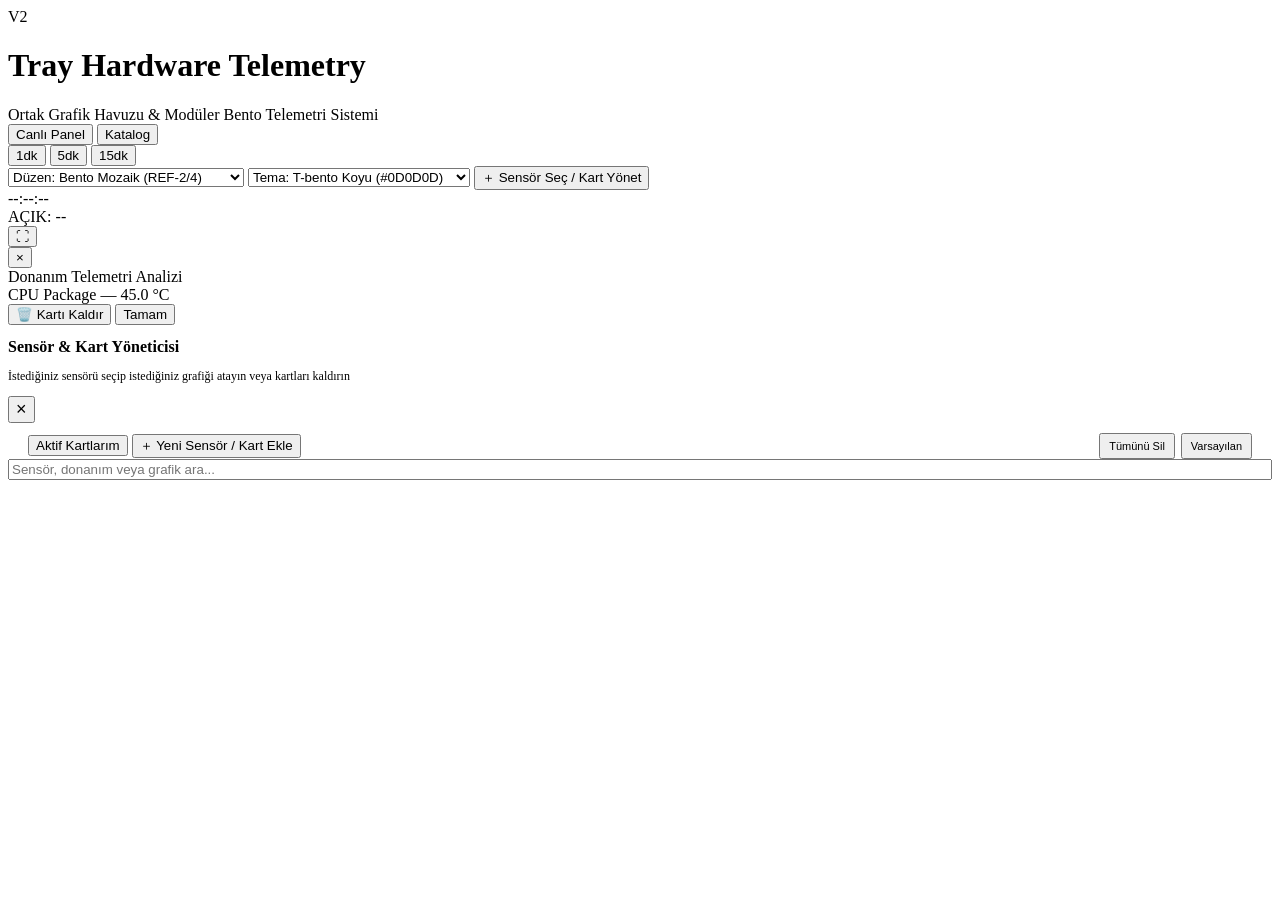
==== UIv2/index.html @ 46d44138 "feat(v2.0): introduce Bento UI v2 modular telemetry, mobile QR streaming and clean repository struct" ====
<!DOCTYPE html>
<html lang="tr" data-theme="T-bento">
<head>
  <meta charset="UTF-8" />
  <meta name="viewport" content="width=device-width, initial-scale=1.0" />
  <title>Tray Hardware Monitor — UI v2 Modüler Telemetri</title>
  <link rel="stylesheet" href="/v2/styles/tokens.css" />
  <link rel="stylesheet" href="/v2/styles/layout.css" />
  <link rel="stylesheet" href="/v2/styles/components.css" />
</head>
<body>
  <div class="uiv2-shell">
    <!-- Üst Başlık & Kontrol Çubuğu (Sade Tek Sayfa Kabuk) -->
    <header class="uiv2-topbar">
      <div class="topbar-brand">
        <div class="brand-mark">V2</div>
        <div class="brand-titles">
          <h1>
            <span id="hostNameTitle">Tray Hardware Telemetry</span>
            <span id="liveStatusDot" class="live-dot" title="Canlı Veri Akışı"></span>
          </h1>
          <div class="brand-subtitle" id="subStatusText">Ortak Grafik Havuzu &amp; Modüler Bento Telemetri Sistemi</div>
        </div>
      </div>

      <div class="topbar-controls">
        <!-- H3: Görünüm Modu Segment Kontrolü (Dinamik Sayım app.js tarafından yazılır) -->
        <div class="seg-control" id="modeSegmentControl" role="tablist">
          <button class="seg-btn active" data-mode="live" type="button" id="btnTabLive">Canlı Panel</button>
          <button class="seg-btn" data-mode="catalog" type="button" id="btnTabCatalog">Katalog</button>
        </div>

        <!-- H3: Zaman Aralığı Segment Kontrolü (Sunucu 15dk Halka Tampon Destekli) -->
        <div class="seg-control" id="windowSegmentControl" title="Zaman Penceresi (Sunucu Halka Tamponu)">
          <button class="seg-btn active" data-window="60" type="button">1dk</button>
          <button class="seg-btn" data-window="300" type="button">5dk</button>
          <button class="seg-btn" data-window="900" type="button">15dk</button>
        </div>

        <!-- Düzen Seçici -->
        <select id="layoutSelect" class="ctrl-select" title="Izgara Düzeni">
          <option value="bento">Düzen: Bento Mozaik (REF-2/4)</option>
          <option value="g1-stage">Düzen: 2×2 Simetrik Sahne (REF-1)</option>
        </select>

        <!-- Tema Seçici (T-bento, T-neon, T-minimal, T-light, T-violet) -->
        <select id="themeSelect" class="ctrl-select" title="Tema Seçimi">
          <option value="T-bento">Tema: T-bento Koyu (#0D0D0D)</option>
          <option value="T-neon">Tema: T-neon Çukur (#121316)</option>
          <option value="T-minimal">Tema: T-minimal Siyah (#040507)</option>
          <option value="T-light">Tema: T-light Açık (#EEF0F4)</option>
          <option value="T-violet">Tema: T-violet Mor (#0B0D1E)</option>
        </select>

        <!-- Kart & Sensör Yapılandırma Butonu -->
        <button id="btnOpenDrawer" class="ctrl-btn primary" type="button">
          <span>＋ Sensör Seç / Kart Yönet</span>
        </button>

        <!-- Yatay Dijital Saat & Uptime Masa Modu Widget'ı -->
        <div class="desk-clock-widget tabular-nums" id="deskClockWidget" title="Sistem Saati ve Açık Kalma Süresi">
          <div class="desk-clock-body">
            <div class="desk-clock-time" id="topbarClockTime">--:--:--</div>
            <div class="desk-clock-sub">
              <span class="desk-uptime-dot"></span>
              <span class="desk-uptime-label">AÇIK:</span>
              <span class="desk-uptime-val" id="topbarUptimeVal">--</span>
            </div>
          </div>
          <button id="btnToggleDeskMode" class="desk-mode-btn" type="button" title="Masa Modu (Zen / Odaklanmış Ekran)">
            <span class="desk-mode-icon">⛶</span>
          </button>
        </div>
      </div>
    </header>

    <!-- Katalog Modu Filtre Şeridi -->
    <section id="catalogFilterBar" class="catalog-filter-bar" style="display: none;">
      <div class="seg-control" id="catalogGroupFilter">
        <button class="seg-btn active" data-group="ALL" type="button">Tümü</button>
        <button class="seg-btn" data-group="REF-1" type="button">REF-1 (Minimal)</button>
        <button class="seg-btn" data-group="REF-2" type="button">REF-2 (Bento)</button>
        <button class="seg-btn" data-group="REF-3" type="button">REF-3 (İbre/Çift Çizgi)</button>
        <button class="seg-btn" data-group="REF-4" type="button">REF-4 (Neon/Petek)</button>
        <button class="seg-btn" data-group="EXTRA" type="button">Ekstra (X1–X4)</button>
        <button class="seg-btn" data-group="UI-HELPERS" type="button">İskelet &amp; H1–H6</button>
      </div>
      <div style="font-size: 12px; color: var(--text-secondary);">
        💡 Kart başlığındaki sensör adına tıklayarak <strong>sensörü değiştirebilir</strong>, sağ üstteki <strong>×</strong> ile kartı silebilir veya <strong>⤢</strong> ile detaylı ayarları açabilirsiniz.
      </div>
    </section>

    <!-- Ana Bento / 2x2 Kart Izgarası -->
    <main id="dashboardGrid" class="bento-grid"></main>
  </div>

  <!-- H4: Detay ve Kart Yapılandırma Penceresi (Popover - REF-3a) -->
  <div id="detailPopoverBackdrop" class="uiv2-popover-backdrop" aria-hidden="true">
    <div class="uiv2-popover-card" role="dialog" aria-modal="true">
      <button id="btnClosePopover" class="popover-close" type="button" title="Kapat">×</button>
      <div id="popoverMiniChart" class="popover-mini-chart"></div>
      <div id="popoverHint" class="popover-hint">Donanım Telemetri Analizi</div>
      <div id="popoverTitle" class="popover-title">CPU Package — 45.0 °C</div>
      <div id="popoverConfigBox" class="popover-config-box"></div>
      <div id="popoverList" class="popover-list"></div>
      <div class="popover-actions">
        <button id="popoverBtnDeleteCard" class="popover-btn-danger" type="button">🗑️ Kartı Kaldır</button>
        <button id="popoverBtnClose2" class="popover-btn-primary" type="button">Tamam</button>
      </div>
    </div>
  </div>

  <!-- Sensör & Kart Yöneticisi Çekmecesi (Drawer) -->
  <div id="configDrawerBackdrop" class="uiv2-drawer-backdrop" aria-hidden="true">
    <aside class="uiv2-drawer">
      <div class="drawer-header">
        <div>
          <h2 style="font-size: 16px; font-weight: 600;">Sensör &amp; Kart Yöneticisi</h2>
          <p style="font-size: 12px; color: var(--text-secondary); margin-top: 2px;">İstediğiniz sensörü seçip istediğiniz grafiği atayın veya kartları kaldırın</p>
        </div>
        <button id="btnCloseDrawer" class="icon-btn-ghost" type="button" style="font-size: 18px;">×</button>
      </div>

      <div style="padding: 10px 20px 0; display:flex; align-items:center; justify-content:space-between; gap:8px;">
        <div class="seg-control" id="drawerTabControl">
          <button class="seg-btn active" data-dtab="active-cards" type="button" id="btnDrawerActiveTab">Aktif Kartlarım</button>
          <button class="seg-btn" data-dtab="add-sensor" type="button">＋ Yeni Sensör / Kart Ekle</button>
        </div>
        <div style="display:flex;gap:6px;">
          <button id="btnClearAllCards" class="ctrl-btn" type="button" style="color:var(--accent-red);font-size:11px;padding:5px 8px;">Tümünü Sil</button>
          <button id="btnResetDefaults" class="ctrl-btn" type="button" style="font-size:11px;padding:5px 8px;">Varsayılan</button>
        </div>
      </div>

      <div class="drawer-body">
        <input id="sensorSearchInput" type="search" placeholder="Sensör, donanım veya grafik ara..." class="ctrl-select" style="width: 100%;" />
        <div id="drawerContentList" style="display: flex; flex-direction: column; gap: 10px;"></div>
      </div>
    </aside>
  </div>

  <script type="module" src="/v2/js/app.js"></script>
</body>
</html>
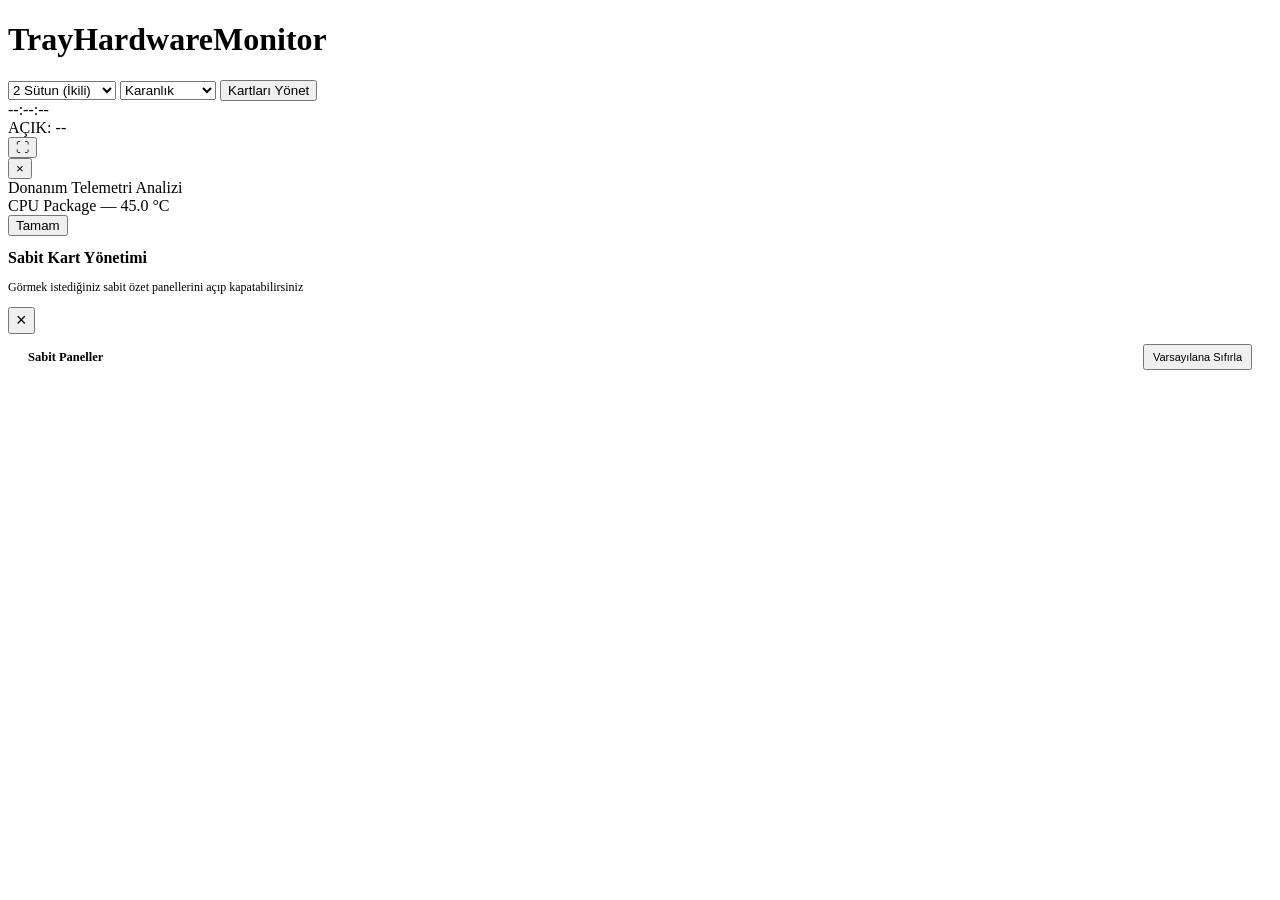
==== commit 61e82eec: "feat(v2.1.0): release Bento UI v2 summary cards, responsive mobile layout, and comprehensive docs" ====
--- a/UIv2/index.html
+++ b/UIv2/index.html
@@ -13,48 +13,33 @@
     <!-- Üst Başlık & Kontrol Çubuğu (Sade Tek Sayfa Kabuk) -->
     <header class="uiv2-topbar">
       <div class="topbar-brand">
-        <div class="brand-mark">V2</div>
         <div class="brand-titles">
           <h1>
-            <span id="hostNameTitle">Tray Hardware Telemetry</span>
+            <span id="appMainTitle" class="shimmer-title">TrayHardwareMonitor</span>
             <span id="liveStatusDot" class="live-dot" title="Canlı Veri Akışı"></span>
           </h1>
-          <div class="brand-subtitle" id="subStatusText">Ortak Grafik Havuzu &amp; Modüler Bento Telemetri Sistemi</div>
         </div>
       </div>
 
       <div class="topbar-controls">
-        <!-- H3: Görünüm Modu Segment Kontrolü (Dinamik Sayım app.js tarafından yazılır) -->
-        <div class="seg-control" id="modeSegmentControl" role="tablist">
-          <button class="seg-btn active" data-mode="live" type="button" id="btnTabLive">Canlı Panel</button>
-          <button class="seg-btn" data-mode="catalog" type="button" id="btnTabCatalog">Katalog</button>
-        </div>
-
-        <!-- H3: Zaman Aralığı Segment Kontrolü (Sunucu 15dk Halka Tampon Destekli) -->
-        <div class="seg-control" id="windowSegmentControl" title="Zaman Penceresi (Sunucu Halka Tamponu)">
-          <button class="seg-btn active" data-window="60" type="button">1dk</button>
-          <button class="seg-btn" data-window="300" type="button">5dk</button>
-          <button class="seg-btn" data-window="900" type="button">15dk</button>
-        </div>
-
-        <!-- Düzen Seçici -->
+        <!-- Düzen Seçici (2 Sütun / 3 Sütun) -->
         <select id="layoutSelect" class="ctrl-select" title="Izgara Düzeni">
-          <option value="bento">Düzen: Bento Mozaik (REF-2/4)</option>
-          <option value="g1-stage">Düzen: 2×2 Simetrik Sahne (REF-1)</option>
+          <option value="cols-2" selected>2 Sütun (İkili)</option>
+          <option value="cols-3">3 Sütun (Üçlü)</option>
         </select>
 
-        <!-- Tema Seçici (T-bento, T-neon, T-minimal, T-light, T-violet) -->
+        <!-- Tema Seçici (Karanlık, Gece Mavisi, Saf Siyah, Aydınlık, Mor Gece) -->
         <select id="themeSelect" class="ctrl-select" title="Tema Seçimi">
-          <option value="T-bento">Tema: T-bento Koyu (#0D0D0D)</option>
-          <option value="T-neon">Tema: T-neon Çukur (#121316)</option>
-          <option value="T-minimal">Tema: T-minimal Siyah (#040507)</option>
-          <option value="T-light">Tema: T-light Açık (#EEF0F4)</option>
-          <option value="T-violet">Tema: T-violet Mor (#0B0D1E)</option>
+          <option value="T-bento">Karanlık</option>
+          <option value="T-neon">Gece Mavisi</option>
+          <option value="T-minimal">Saf Siyah</option>
+          <option value="T-light">Aydınlık</option>
+          <option value="T-violet">Mor Gece</option>
         </select>
 
-        <!-- Kart & Sensör Yapılandırma Butonu -->
+        <!-- Kart Yönetimi Butonu -->
         <button id="btnOpenDrawer" class="ctrl-btn primary" type="button">
-          <span>＋ Sensör Seç / Kart Yönet</span>
+          <span>Kartları Yönet</span>
         </button>
 
         <!-- Yatay Dijital Saat & Uptime Masa Modu Widget'ı -->
@@ -74,66 +59,42 @@
       </div>
     </header>
 
-    <!-- Katalog Modu Filtre Şeridi -->
-    <section id="catalogFilterBar" class="catalog-filter-bar" style="display: none;">
-      <div class="seg-control" id="catalogGroupFilter">
-        <button class="seg-btn active" data-group="ALL" type="button">Tümü</button>
-        <button class="seg-btn" data-group="REF-1" type="button">REF-1 (Minimal)</button>
-        <button class="seg-btn" data-group="REF-2" type="button">REF-2 (Bento)</button>
-        <button class="seg-btn" data-group="REF-3" type="button">REF-3 (İbre/Çift Çizgi)</button>
-        <button class="seg-btn" data-group="REF-4" type="button">REF-4 (Neon/Petek)</button>
-        <button class="seg-btn" data-group="EXTRA" type="button">Ekstra (X1–X4)</button>
-        <button class="seg-btn" data-group="UI-HELPERS" type="button">İskelet &amp; H1–H6</button>
-      </div>
-      <div style="font-size: 12px; color: var(--text-secondary);">
-        💡 Kart başlığındaki sensör adına tıklayarak <strong>sensörü değiştirebilir</strong>, sağ üstteki <strong>×</strong> ile kartı silebilir veya <strong>⤢</strong> ile detaylı ayarları açabilirsiniz.
-      </div>
-    </section>
-
     <!-- Ana Bento / 2x2 Kart Izgarası -->
     <main id="dashboardGrid" class="bento-grid"></main>
   </div>
 
-  <!-- H4: Detay ve Kart Yapılandırma Penceresi (Popover - REF-3a) -->
+  <!-- H4: Detay Penceresi (Popover - Yalnızca Sabit Metrik Detayı) -->
   <div id="detailPopoverBackdrop" class="uiv2-popover-backdrop" aria-hidden="true">
     <div class="uiv2-popover-card" role="dialog" aria-modal="true">
       <button id="btnClosePopover" class="popover-close" type="button" title="Kapat">×</button>
       <div id="popoverMiniChart" class="popover-mini-chart"></div>
       <div id="popoverHint" class="popover-hint">Donanım Telemetri Analizi</div>
       <div id="popoverTitle" class="popover-title">CPU Package — 45.0 °C</div>
-      <div id="popoverConfigBox" class="popover-config-box"></div>
+      <div id="popoverConfigBox" class="popover-config-box" style="display: none;"></div>
       <div id="popoverList" class="popover-list"></div>
-      <div class="popover-actions">
-        <button id="popoverBtnDeleteCard" class="popover-btn-danger" type="button">🗑️ Kartı Kaldır</button>
+      <div class="popover-actions" style="justify-content: flex-end;">
         <button id="popoverBtnClose2" class="popover-btn-primary" type="button">Tamam</button>
       </div>
     </div>
   </div>
 
-  <!-- Sensör & Kart Yöneticisi Çekmecesi (Drawer) -->
+  <!-- Sabit Kart Yönetimi Çekmecesi (Drawer) -->
   <div id="configDrawerBackdrop" class="uiv2-drawer-backdrop" aria-hidden="true">
     <aside class="uiv2-drawer">
       <div class="drawer-header">
         <div>
-          <h2 style="font-size: 16px; font-weight: 600;">Sensör &amp; Kart Yöneticisi</h2>
-          <p style="font-size: 12px; color: var(--text-secondary); margin-top: 2px;">İstediğiniz sensörü seçip istediğiniz grafiği atayın veya kartları kaldırın</p>
+          <h2 style="font-size: 16px; font-weight: 600;">Sabit Kart Yönetimi</h2>
+          <p style="font-size: 12px; color: var(--text-secondary); margin-top: 2px;">Görmek istediğiniz sabit özet panellerini açıp kapatabilirsiniz</p>
         </div>
         <button id="btnCloseDrawer" class="icon-btn-ghost" type="button" style="font-size: 18px;">×</button>
       </div>
 
       <div style="padding: 10px 20px 0; display:flex; align-items:center; justify-content:space-between; gap:8px;">
-        <div class="seg-control" id="drawerTabControl">
-          <button class="seg-btn active" data-dtab="active-cards" type="button" id="btnDrawerActiveTab">Aktif Kartlarım</button>
-          <button class="seg-btn" data-dtab="add-sensor" type="button">＋ Yeni Sensör / Kart Ekle</button>
-        </div>
-        <div style="display:flex;gap:6px;">
-          <button id="btnClearAllCards" class="ctrl-btn" type="button" style="color:var(--accent-red);font-size:11px;padding:5px 8px;">Tümünü Sil</button>
-          <button id="btnResetDefaults" class="ctrl-btn" type="button" style="font-size:11px;padding:5px 8px;">Varsayılan</button>
-        </div>
+        <span style="font-size: 12.5px; font-weight: 600; color: var(--text-secondary);" id="btnDrawerActiveTab">Sabit Paneller</span>
+        <button id="btnResetDefaults" class="ctrl-btn" type="button" style="font-size:11px;padding:5px 8px;">Varsayılana Sıfırla</button>
       </div>
 
       <div class="drawer-body">
-        <input id="sensorSearchInput" type="search" placeholder="Sensör, donanım veya grafik ara..." class="ctrl-select" style="width: 100%;" />
         <div id="drawerContentList" style="display: flex; flex-direction: column; gap: 10px;"></div>
       </div>
     </aside>
